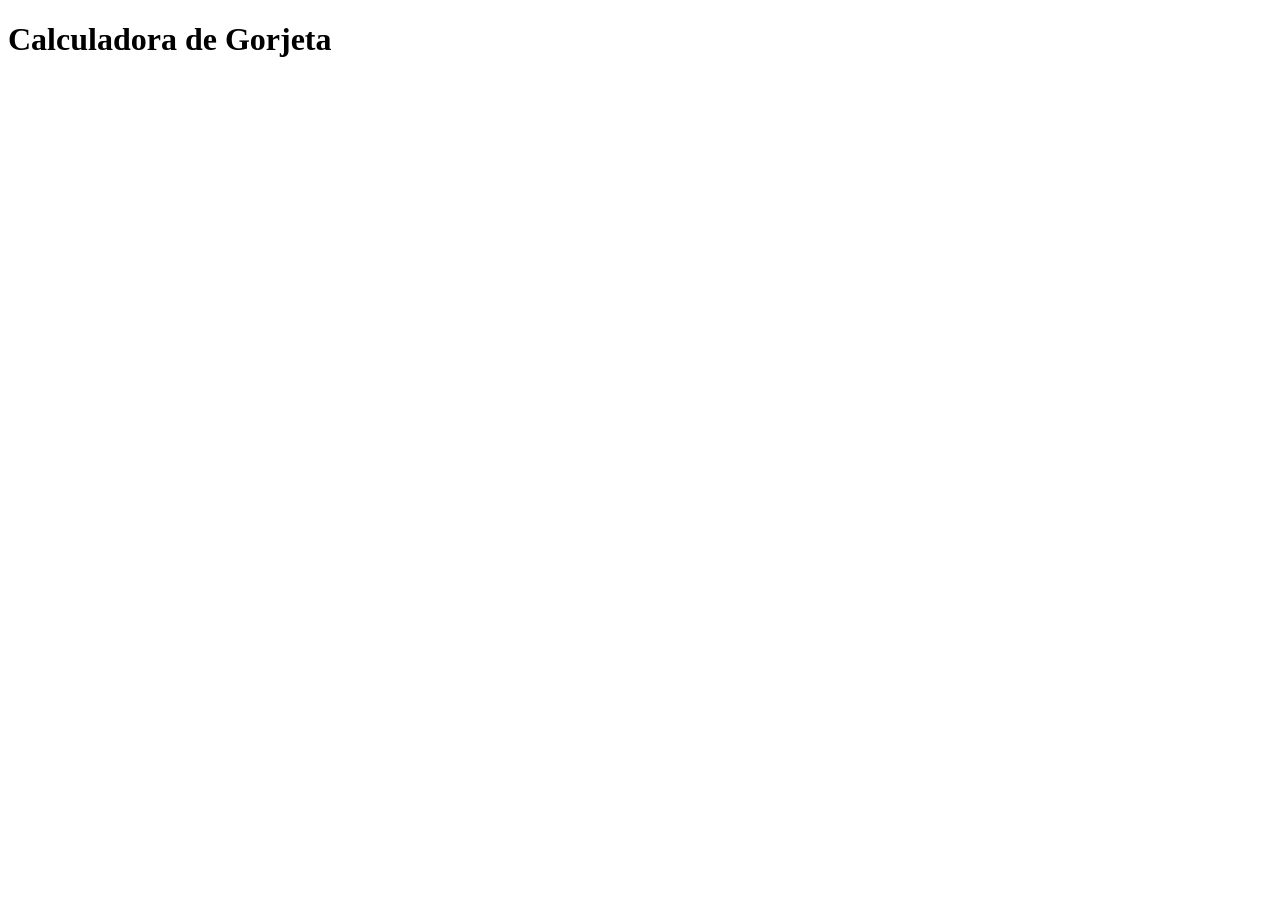
==== inde.html @ b0199d6f "primeiro commit do HTML" ====
<!DOCTYPE html>
<html lang="en">
<head>
    <meta charset="UTF-8">
    <meta name="viewport" content="width=device-width, initial-scale=1.0">
    <title>Calculadora de Gorjeta</title>
</head>
<body>
    <h1>Calculadora de Gorjeta</h1>
</body>
</html>
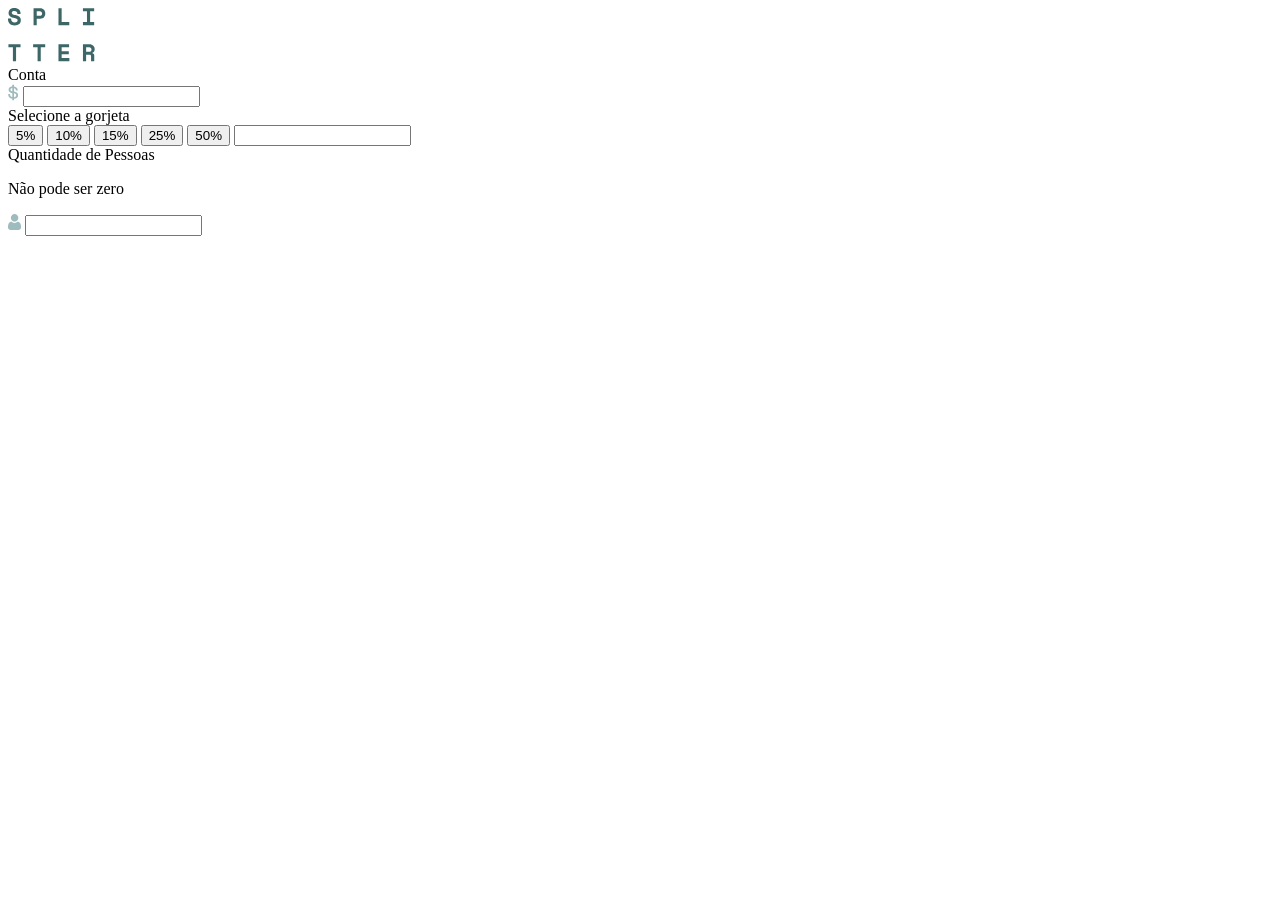
==== commit 92575cc7: "segundo commit do HTML" ====
--- a/inde.html
+++ b/inde.html
@@ -6,6 +6,44 @@
     <title>Calculadora de Gorjeta</title>
 </head>
 <body>
-    <h1>Calculadora de Gorjeta</h1>
+    <header>
+        <img src="./images/logo.svg" alt="logo do splitter">
+    </header>
+
+    <main>
+        <section class="informacoes">
+            <form action="">
+                <div class="conta">
+                    <label for="conta">Conta</label>
+                    <div>
+                        <img src="./images/icon-dollar.svg" alt="icone do cifrao">
+                        <input type="number" name="conta" id="conta">
+                    </div>
+                </div>
+
+                <div class="gorjeta">
+                    <label for="outra">Selecione a gorjeta</label>
+
+                    <div>
+                        <input type="button" value="5%">
+                        <input type="button" value="10%">
+                        <input type="button" value="15%">
+                        <input type="button" value="25%">
+                        <input type="button" value="50%">
+                        <input type="number" name="outra" id="outra">
+                    </div>
+                </div>
+
+                <div class="pessoas">
+                    <label for="pessoas">Quantidade de Pessoas</label>
+                    <p>Não pode ser zero</p>
+                    <div>
+                        <img src="./images/icon-person.svg" alt="icone de pessoa">
+                        <input type="number" name="pessoas" id="pessoas">
+                    </div>
+                </div>
+            </form>
+        </section>
+    </main>
 </body>
 </html>
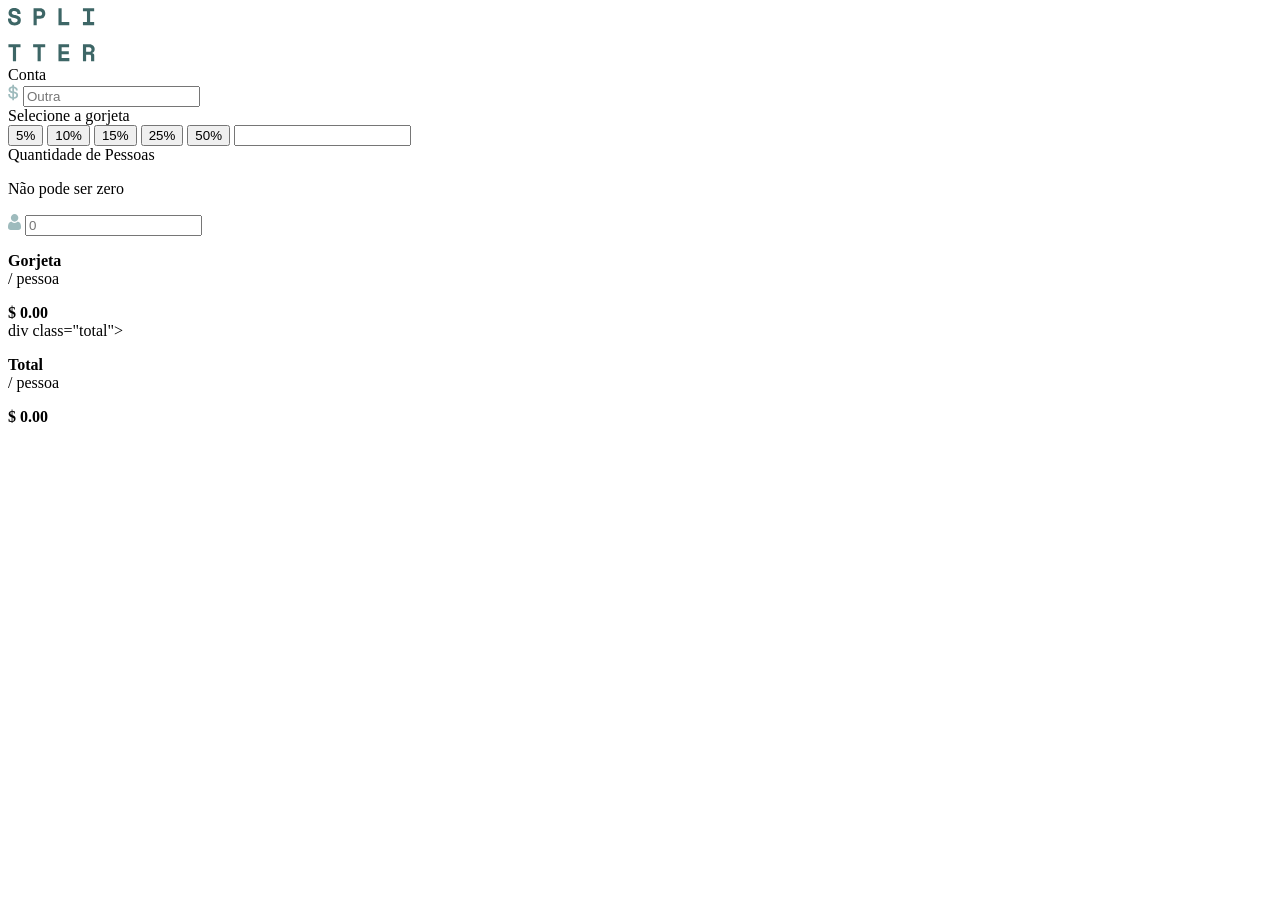
==== commit 11966e83: "terceiro commit do HTML" ====
--- a/inde.html
+++ b/inde.html
@@ -17,7 +17,7 @@
                     <label for="conta">Conta</label>
                     <div>
                         <img src="./images/icon-dollar.svg" alt="icone do cifrao">
-                        <input type="number" name="conta" id="conta">
+                        <input type="number" name="conta" id="conta" placeholder="Outra">
                     </div>
                 </div>
 
@@ -39,11 +39,30 @@
                     <p>Não pode ser zero</p>
                     <div>
                         <img src="./images/icon-person.svg" alt="icone de pessoa">
-                        <input type="number" name="pessoas" id="pessoas">
+                        <input type="number" name="pessoas" id="pessoas" placeholder="0">
                     </div>
                 </div>
             </form>
         </section>
+
+        <section class="resultados">
+            <div class="gorjeta">
+                <p>
+                    <strong>Gorjeta</strong> <br>
+                    / pessoa
+                </p>
+
+                <strong>$ 0.00</strong>
+            </div>
+
+            div class="total">
+                <p>
+                    <strong>Total</strong> <br>
+                    / pessoa
+                </p>
+
+                <strong>$ 0.00</strong>
+        </section>
     </main>
 </body>
 </html>
